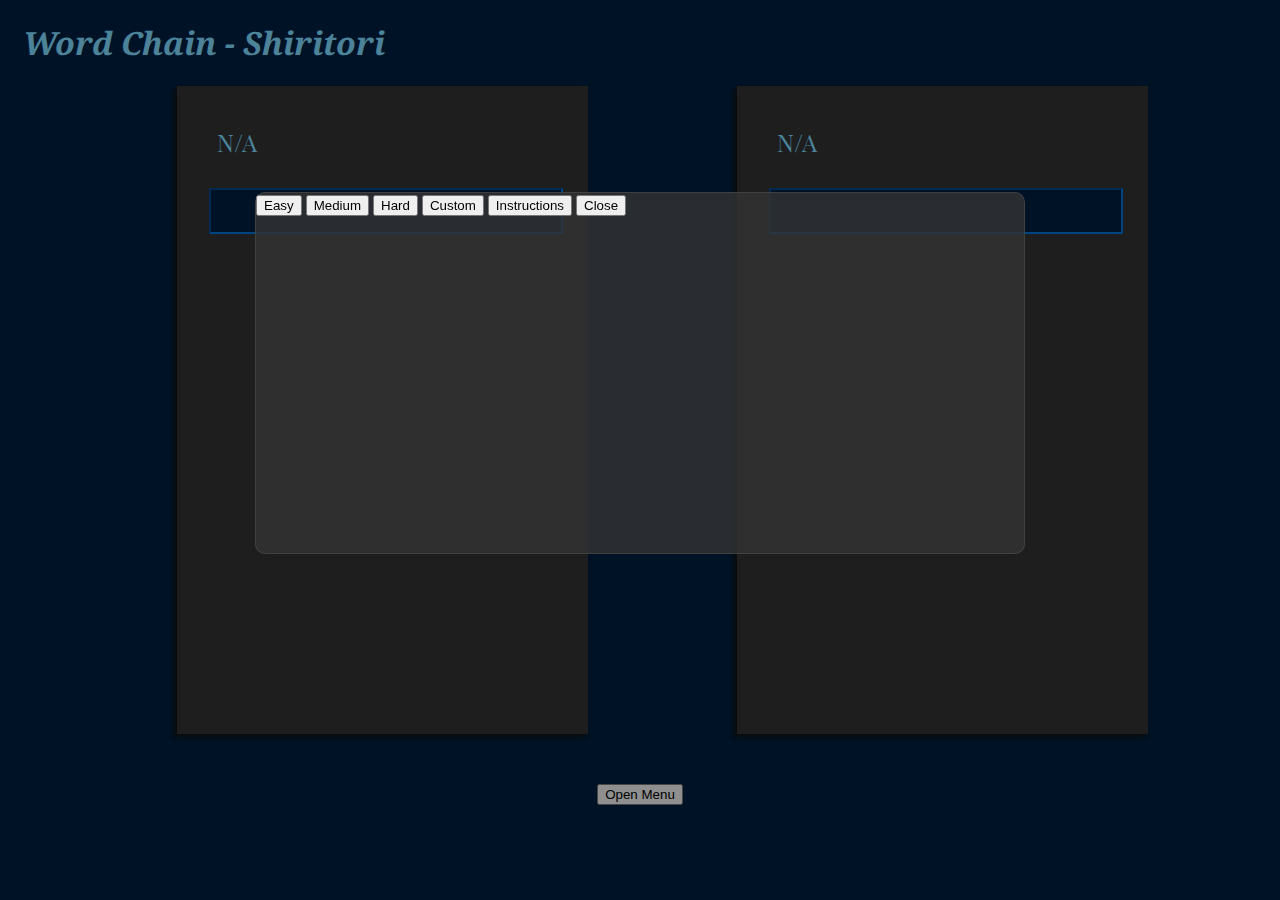
==== index.html @ 0b844841 "First commit" ====
<!doctype html>

<html lang="en">
	<head>
	  <meta charset="utf-8">

	  <title>Word Chain</title>
	  <meta name="description" content="The HTML5 Herald">
	  <meta name="author" content="SitePoint">

	  <link rel="stylesheet" href="index.css" type="text/css">
	  <link rel="stylesheet" type="text/css" href="https://fonts.googleapis.com/css?family=Noto+Serif|Playfair+Display">

	  <script src="https://ajax.googleapis.com/ajax/libs/jquery/3.2.1/jquery.min.js"></script>

	</head>

	<body onload="overlayLoad()">
	

		<h1 class="title">Word Chain - Shiritori</h1>

		<div class="mainBody" id="mainBody">

			<div class="divPlay" id="divPlay1">
				<table id="tablePlay1" class="tablePlay1">
					<tr class="scoreRow">
						<td colspan="2" id="score1" class="score">N/A</td>
					</tr>
					<tr id="trPlayOne" class="trPlayer">
						<th colspan="2">
							<input type="text" id="answer1" class="answer" palceholder=""></input>
						</th>
					</tr>
				</table>
			</div>

			<div class="divPlay" id="divPlay2">
				<table id="tablePlay2" class="tablePlay2">
					<tr class="scoreRow">
						<td colspan="2" id="score2" class="score">N/A</td>
					</tr>
					<tr id="trPlayTwo" class="trPlayer">
						<th colspan="2">
							<input type="text" id="answer2" class="answer" disabled></input>
						</th>
					</tr>
				</table>
			</div>

			<!-- The Modal -->
			<div id="mainModal" class="modal">

			  <!-- Modal content -->
			  <div class="modalContent">
			    <button id="easy" class="easyBtn">Easy</button>
			    <button id="medium" class="mediumBtn">Medium</button>
			    <button id="hard" class="hardBtn">Hard</button>
			    <button id="custom" class="customBtn">Custom</button>
			    <button id="instruction" class="instructBtn">Instructions</button>
			    <button id="close" class="closeBtn">Close</button>
			  </div>
			</div>

			<div id="customModal" class="modal">

				<div class="customModalContent">
					<div class="innerContent">
				 		<div class="info">Minimum Word Length: </div>
				 		<div class="infoInput"><input id="wordLength" class="customAnswer"></input></div>
				 		<br>
				 		<div class="info">Starting Points: </div>
				 		<div class="infoInput"><input id="startingPoint" class="customAnswer"></input></div>
				 		<br>
				 		<div class="info">Time: </div>
				 		<div class="infoInput"><input id="time" class="customAnswer"></input></div>
				 		<br><p id="errors"></p><br>
				 		<button id="submit" class="submitBtn">Submit</button>
				 	</div>
				</div>
			</div>

			<div id="winModal" class="modal">
				<div class="winModalContent">
					<p id="winText"></p>
					<button id="winButton" class="winbutton">Main Menu</button>
				</div>
			</div>

			<div id="rulesModal" class="modal">
				<div class="rulesModalContent">
					<p id="rulesText"></p>	
				</div>
			</div>

		</div>
		<div class="buttonDiv">
			<button id="menu" class="menu">Open Menu</button>
		</div>

		<script src="overlay.js" type="text/javascript"></script>

	</body>
</html>
---- index.css ----
html{
	height:72%;
}

h1.title{
	font-family: 'Noto Serif', serif;
	font-style: italic;
	padding-left: 15px;
}

body{
	color:#7FDBFF;
	background-color: #001f3f;
	height:100%;
}

div.mainBody{
	font-family: 'Playfair Display', serif;
	position: relative;
	padding-left: 20px;
	height:100%;
}

div.divPlay{
	box-shadow: -3px 3px 5px #111111;
	background-color: #333333;
	margin-left: 12%;
	float:left;
	width: 33%;
	height: 100%;
    overflow: auto; /* Enable scroll if needed */
}

div.divPlayTurn{
	animation: pulse 0.5s;
	animation-fill-mode: forwards;
	background-color: #333333;
	margin-left: 12%;
	float:left;
	width: 33%;
	height: 100%;
    overflow: auto; /* Enable scroll if needed */
}

@keyframes pulse{
	from { box-shadow:0px 0px 10px 3px #FFDD1B; }
 	to { box-shadow:0px 0px 20px 5px #FFDD1B; }
}

div.buttonDiv{
	text-align:center;
}

div.info{
	display:inline-block;
    width: 200px;
    text-align: right;
    padding: 14px 10px 0 0;
    margin: 0 0 7px 0;
}

div.infoInput{
	display:inline-block;
    width: 130px;
    margin: 0;
    margin: 0 0 7px 0;
}

div.innerContent{
	position: relative;
	top: 45%;
	transform: translateY(-55%);
}

.modal {
    display: none; /* Hidden by default */
    position: fixed; /* Stay in place */
    z-index: 1; /* Sit on top */
    left: 0;
    top: 0;
    width: 100%; /* Full width */
    height: 100%; /* Full height */
    background-color: rgb(0,0,0); /* Fallback color */
    background-color: rgba(0,0,0,0.4); /* Black w/ opacity */
}

/* Modal Content/Box */
.modalContent {
    background-color: rgba(51, 51, 51, .8);
    margin: 15% auto; /* 15% from the top and centered */
    border: 1px;
    border-style: solid;
    border-color: rgba(70, 70, 70, .8);
    border-radius: 10px;
    width: 60%; /* Could be more or less, depending on screen size */
    height: 40%;
}

.customModalContent {
    background-color: rgba(51, 51, 51, .8);
    margin: 15% auto; /* 15% from the top and centered */
    border: 1px;
    border-style: solid;
    border-color: rgba(70, 70, 70, .8);
    border-radius: 10px;
    width: 60%; /* Could be more or less, depending on screen size */
    height: 40%;
    text-align: center;
    vertical-align: middle;
}

.winModalContent {
    background-color: rgba(51, 51, 51, .8);
    margin: 15% auto; /* 15% from the top and centered */
    border: 1px;
    border-style: solid;
    border-color: rgba(70, 70, 70, .8);
    border-radius: 10px;
    width: 60%; /* Could be more or less, depending on screen size */
    height: 40%;
    text-align: center;
    vertical-align: middle;
}

.rulesModalContent {
    background-color: rgba(51, 51, 51, .8);
    margin: 15% auto; /* 15% from the top and centered */
    border: 1px;
    border-style: solid;
    border-color: rgba(70, 70, 70, .8);
    border-radius: 10px;
    width: 60%; /* Could be more or less, depending on screen size */
    height: 40%;
    text-align: center;
    vertical-align: middle;
}

input[type="text"].answer{
	color:#7FDBFF;
	background-color: #001f3f;
	border-color: #0074D9;
	width: 100%;
	height: 40px;
	font-size: 36px;
}

table {
	margin: 20px;
    border-collapse: collapse;
    width: 90%;
    -ms-word-break: break-all;
	word-break: break-all;
	word-break: break-word;

}

tr{
	background-color: #000000;
	border: 10px solid #333333;
}

tr.trPlayer{
	background-color: transparent;
}

td, th {    
    text-align: left;
    font-size: 150%;
}

th{
	padding: 10px 2px;
}

td {
	padding: 10px
}

tr.scoreRow{
	background-color: #333333;
}

button.menu{
	margin: 50px;
}

button.easyBtn{

}

button.mediumBtn{

}

button.hardBtn{

}

button.veryHardBtn{

}

button.instructBtn{

}
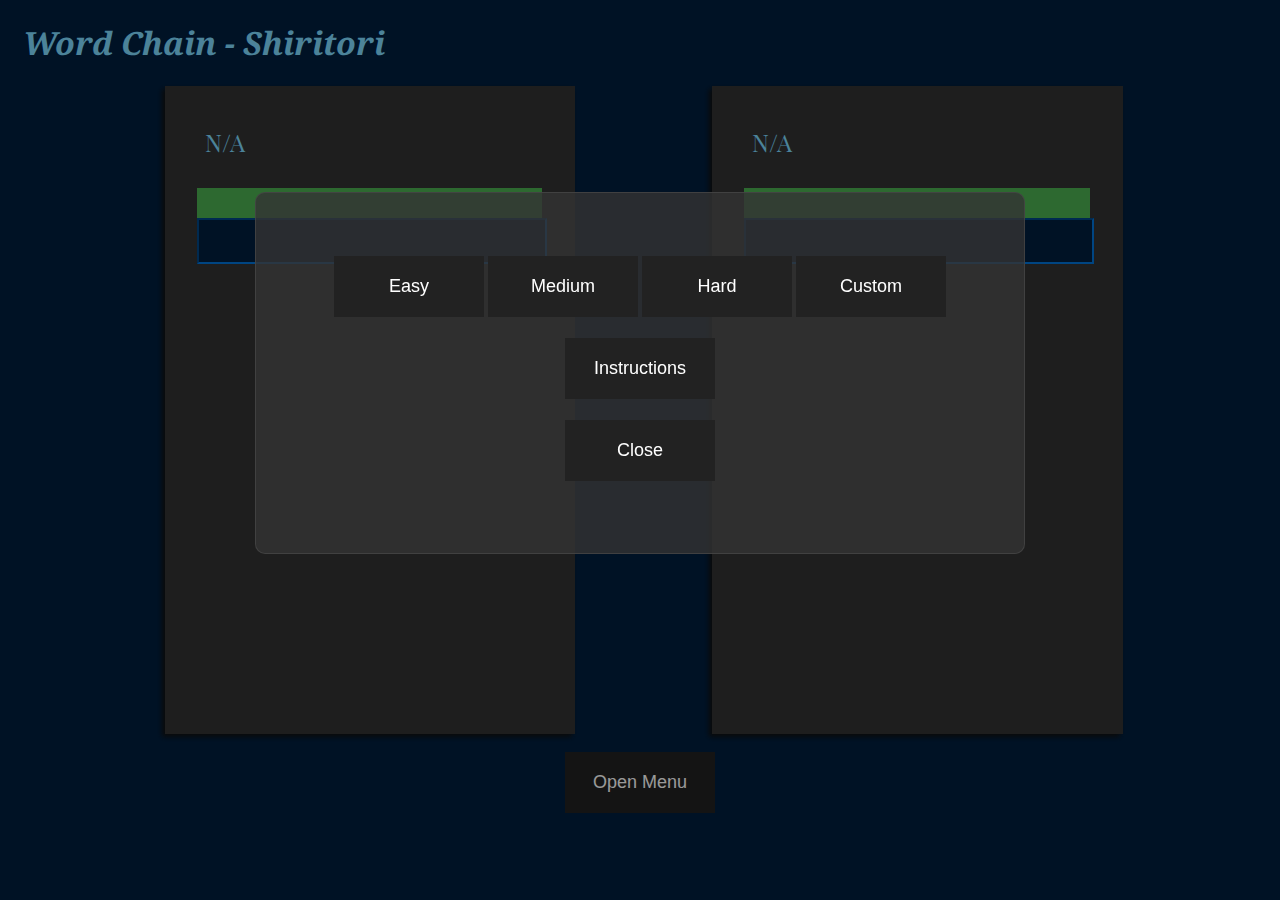
==== commit 87abf170: "added timer" ====
--- a/index.html
+++ b/index.html
@@ -29,6 +29,9 @@
 					</tr>
 					<tr id="trPlayOne" class="trPlayer">
 						<th colspan="2">
+							<div id="playOneProgress" class="progress">
+	  							<div id="playOneBar" class="bar"></div>
+							</div>
 							<input type="text" id="answer1" class="answer" palceholder=""></input>
 						</th>
 					</tr>
@@ -42,6 +45,9 @@
 					</tr>
 					<tr id="trPlayTwo" class="trPlayer">
 						<th colspan="2">
+							<div id="playTwoProgress" class="progress">
+	  							<div id="playTwoBar" class="bar"></div>
+							</div>
 							<input type="text" id="answer2" class="answer" disabled></input>
 						</th>
 					</tr>
@@ -51,15 +57,24 @@
 			<!-- The Modal -->
 			<div id="mainModal" class="modal">
 
-			  <!-- Modal content -->
-			  <div class="modalContent">
-			    <button id="easy" class="easyBtn">Easy</button>
-			    <button id="medium" class="mediumBtn">Medium</button>
-			    <button id="hard" class="hardBtn">Hard</button>
-			    <button id="custom" class="customBtn">Custom</button>
-			    <button id="instruction" class="instructBtn">Instructions</button>
-			    <button id="close" class="closeBtn">Close</button>
-			  </div>
+				<!-- Modal content -->
+				<div class="modalContent">
+					<div>
+						<br><br><br>
+					    <button id="easy" class="easyBtn">Easy</button>
+					    <button id="medium" class="mediumBtn">Medium</button>
+					    <button id="hard" class="hardBtn">Hard</button>
+					    <button id="custom" class="customBtn">Custom</button>
+					</div>
+					<div>
+						<br>
+					    <button id="instruction" class="instructBtn">Instructions</button>
+					</div>
+					<div>
+						<br>
+					    <button id="close" class="closeBtn">Close</button>
+					</div>
+				</div>
 			</div>
 
 			<div id="customModal" class="modal">
@@ -75,7 +90,10 @@
 				 		<div class="info">Time: </div>
 				 		<div class="infoInput"><input id="time" class="customAnswer"></input></div>
 				 		<br><p id="errors"></p><br>
-				 		<button id="submit" class="submitBtn">Submit</button>
+				 		<div id="customButtonDiv" class="customButtonDiv">
+				 			<button id="submit" class="submitBtn">Submit</button>
+				 			<button id="back" class="backBtn">Back</button>
+				 		</div>
 				 	</div>
 				</div>
 			</div>
@@ -93,8 +111,19 @@
 				</div>
 			</div>
 
+			<div id="instructionModal" class="modal">
+				<div class="instructionModalContent">
+					<p id="instructionText"><br><br><br>
+					Word chain is a word game in which players come up with words that begins with the letter that the previous word ended with. There is a time limit and words may not be repeated in the same game. Points are scored by the length of the word and how quickly it is typed.
+					</p>
+					<br><br><br>
+					<button id="instructionButton">Back</button>
+				</div>	
+			</div>
+
 		</div>
 		<div class="buttonDiv">
+			<br>
 			<button id="menu" class="menu">Open Menu</button>
 		</div>
 
--- a/index.css
+++ b/index.css
@@ -24,11 +24,11 @@
 div.divPlay{
 	box-shadow: -3px 3px 5px #111111;
 	background-color: #333333;
-	margin-left: 12%;
+	margin-left: 11%;
 	float:left;
 	width: 33%;
 	height: 100%;
-    overflow: auto; /* Enable scroll if needed */
+    overflow: auto;
 }
 
 div.divPlayTurn{
@@ -39,7 +39,7 @@
 	float:left;
 	width: 33%;
 	height: 100%;
-    overflow: auto; /* Enable scroll if needed */
+    overflow: auto;
 }
 
 @keyframes pulse{
@@ -49,6 +49,7 @@
 
 div.buttonDiv{
 	text-align:center;
+
 }
 
 div.info{
@@ -72,38 +73,53 @@
 	transform: translateY(-55%);
 }
 
+div.progress {
+	width:100%;
+	background-color: #001f3f;
+}
+
+div.bar {
+  width: 100%;
+  height: 30px;
+  background-color: #4CAF50;
+  text-align: center;
+  line-height: 30px;
+  color: white;
+}
+
 .modal {
-    display: none; /* Hidden by default */
-    position: fixed; /* Stay in place */
-    z-index: 1; /* Sit on top */
+    display: none;
+    position: fixed;
+    z-index: 1;
     left: 0;
     top: 0;
-    width: 100%; /* Full width */
-    height: 100%; /* Full height */
-    background-color: rgb(0,0,0); /* Fallback color */
-    background-color: rgba(0,0,0,0.4); /* Black w/ opacity */
-}
-
-/* Modal Content/Box */
+    width: 100%;
+    height: 100%;
+    background-color: rgb(0,0,0);
+    background-color: rgba(0,0,0,0.4);
+}
+
+
 .modalContent {
     background-color: rgba(51, 51, 51, .8);
-    margin: 15% auto; /* 15% from the top and centered */
-    border: 1px;
-    border-style: solid;
-    border-color: rgba(70, 70, 70, .8);
-    border-radius: 10px;
-    width: 60%; /* Could be more or less, depending on screen size */
-    height: 40%;
+    margin: 15% auto;
+    border: 1px;
+    border-style: solid;
+    border-color: rgba(70, 70, 70, .8);
+    border-radius: 10px;
+    width: 60%;
+    height: 40%;
+    text-align: center;
 }
 
 .customModalContent {
     background-color: rgba(51, 51, 51, .8);
-    margin: 15% auto; /* 15% from the top and centered */
-    border: 1px;
-    border-style: solid;
-    border-color: rgba(70, 70, 70, .8);
-    border-radius: 10px;
-    width: 60%; /* Could be more or less, depending on screen size */
+    margin: 15% auto;
+    border: 1px;
+    border-style: solid;
+    border-color: rgba(70, 70, 70, .8);
+    border-radius: 10px;
+    width: 60%;
     height: 40%;
     text-align: center;
     vertical-align: middle;
@@ -111,12 +127,12 @@
 
 .winModalContent {
     background-color: rgba(51, 51, 51, .8);
-    margin: 15% auto; /* 15% from the top and centered */
-    border: 1px;
-    border-style: solid;
-    border-color: rgba(70, 70, 70, .8);
-    border-radius: 10px;
-    width: 60%; /* Could be more or less, depending on screen size */
+    margin: 15% auto;
+    border: 1px;
+    border-style: solid;
+    border-color: rgba(70, 70, 70, .8);
+    border-radius: 10px;
+    width: 60%;
     height: 40%;
     text-align: center;
     vertical-align: middle;
@@ -124,12 +140,25 @@
 
 .rulesModalContent {
     background-color: rgba(51, 51, 51, .8);
-    margin: 15% auto; /* 15% from the top and centered */
-    border: 1px;
-    border-style: solid;
-    border-color: rgba(70, 70, 70, .8);
-    border-radius: 10px;
-    width: 60%; /* Could be more or less, depending on screen size */
+    margin: 15% auto;
+    border: 1px;
+    border-style: solid;
+    border-color: rgba(70, 70, 70, .8);
+    border-radius: 10px;
+    width: 60%;
+    height: 40%;
+    text-align: center;
+    vertical-align: middle;
+}
+
+.instructionModalContent {
+    background-color: rgba(51, 51, 51, .8);
+    margin: 15% auto;
+    border: 1px;
+    border-style: solid;
+    border-color: rgba(70, 70, 70, .8);
+    border-radius: 10px;
+    width: 60%;
     height: 40%;
     text-align: center;
     vertical-align: middle;
@@ -139,7 +168,7 @@
 	color:#7FDBFF;
 	background-color: #001f3f;
 	border-color: #0074D9;
-	width: 100%;
+	width: 99%;
 	height: 40px;
 	font-size: 36px;
 }
@@ -180,26 +209,18 @@
 	background-color: #333333;
 }
 
-button.menu{
-	margin: 50px;
-}
-
-button.easyBtn{
-
-}
-
-button.mediumBtn{
-
-}
-
-button.hardBtn{
-
-}
-
-button.veryHardBtn{
-
-}
-
-button.instructBtn{
-
+button {
+    position: relative;
+    background-color: #222222;
+    border: none;
+    font-size: 18px;
+    color: #FFFFFF;
+    padding: 20px;
+    width: 150px;
+    text-align: center;
+    -webkit-transition-duration: 0.4s; /* Safari */
+    transition-duration: 0.4s;
+    text-decoration: none;
+    overflow: hidden;
+    cursor: pointer;
 }